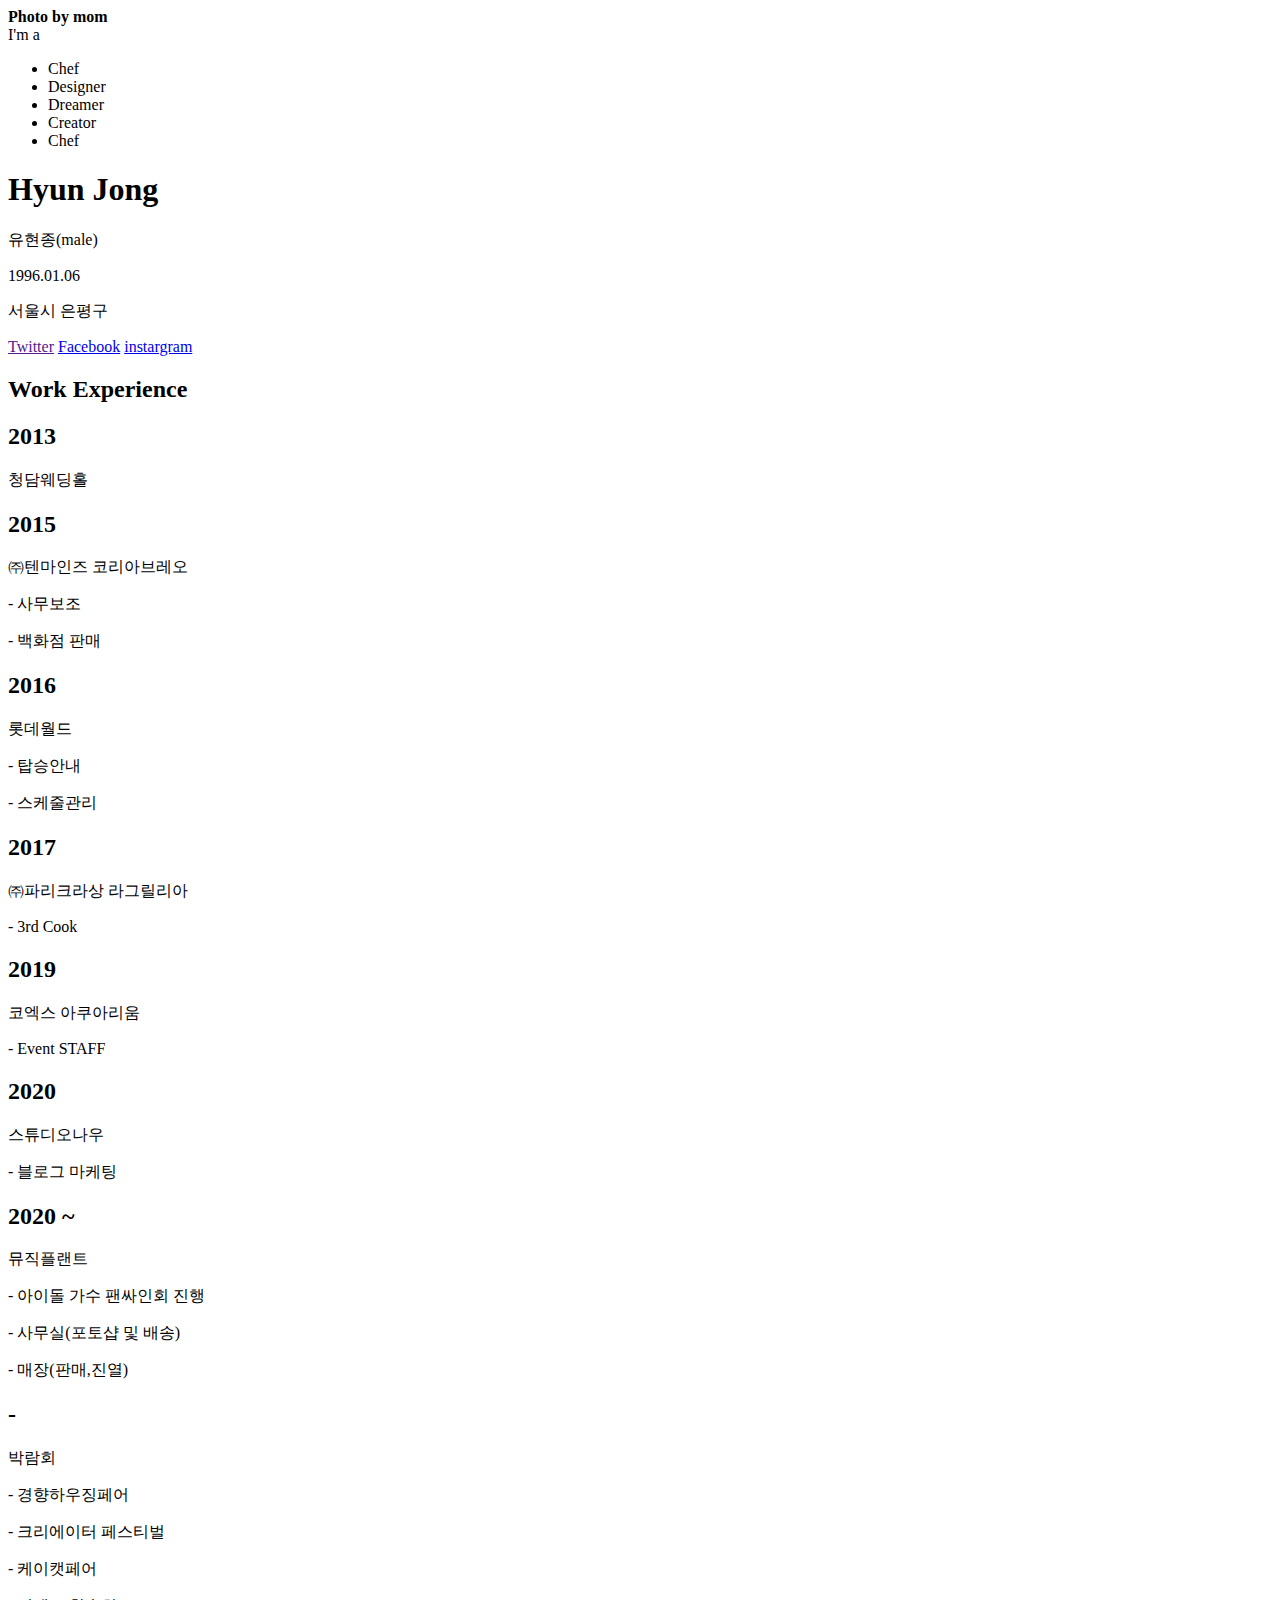
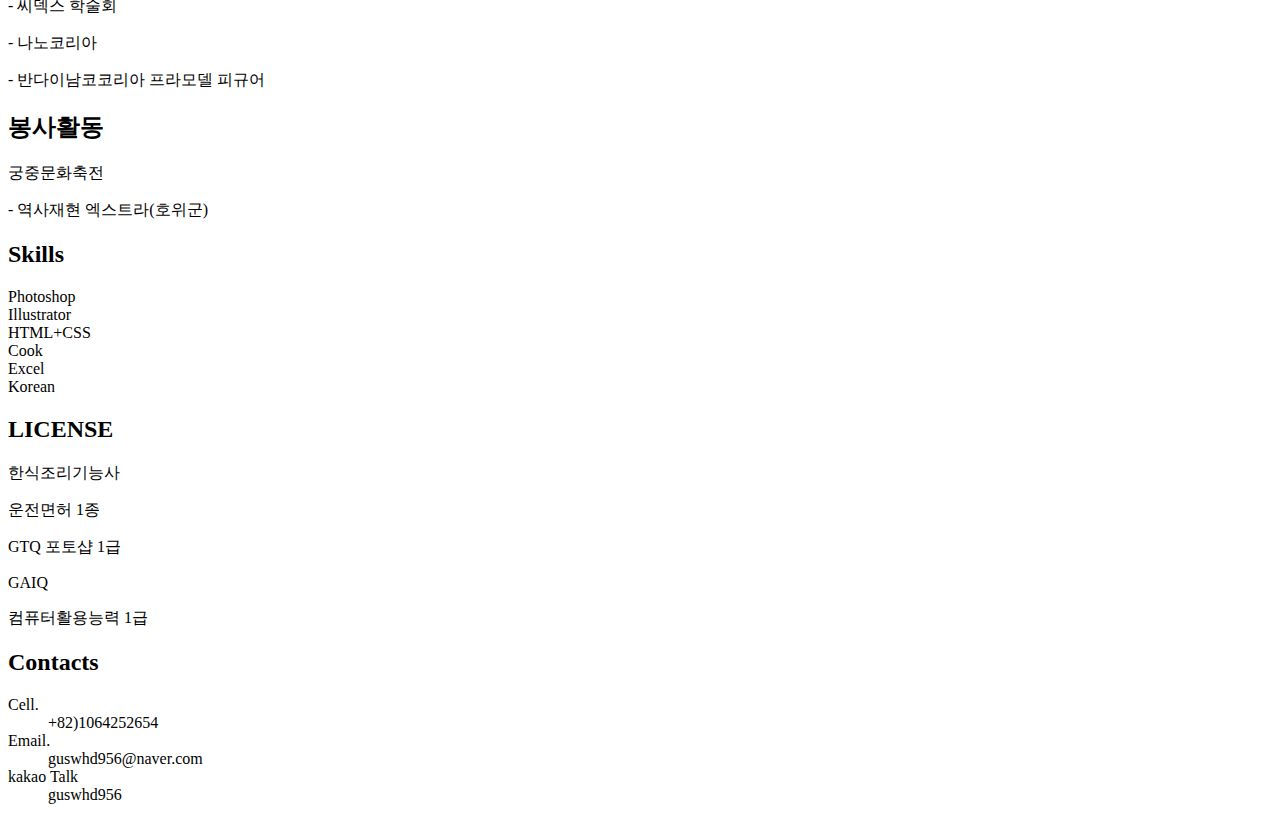
==== index.html @ 7193d83f "Add files via upload" ====
<!DOCTYPE html>
<html>
    <head>
       <!-- Global site tag (gtag.js) - Google Analytics -->
        <script async src="https://www.googletagmanager.com/gtag/js?id=G-DSZX6MNFBE"></script>
        <script>
          window.dataLayer = window.dataLayer || [];
          function gtag(){dataLayer.push(arguments);}
          gtag('js', new Date());

          gtag('config', 'G-DSZX6MNFBE');
        </script>
        
        <title>Responsive About Me</title>
		<meta charset="utf-8">
		<link href="https://fonts.googleapis.com/css?family=Merriweather:400,900" rel="stylesheet">
        <meta name="viewport" content="width=device-width, user-scalable=no">
<!--        <link rel="stylesheet" href="common.css">-->
        <link rel="stylesheet" href="style.css">
    </head>
    <body>

        <div class="portrait">
            <strong>
                Photo by mom
            </strong>
        </div>
        <div class="profile">
            <div class="profile-title">
                I'm a 
                <div class="job">
                    <ul class="job-list">
                        <li>Chef</li>
                        <li>Designer</li>
                        <li>Dreamer</li>
                        <li>Creator</li>
                        <li>Chef</li>
                    </ul>
                </div>
                <h1>Hyun Jong</h1>
                <p>유현종(male)</p>
               <p>1996.01.06</p>
               <p>서울시 은평구</p>
                <div class="icons">
                    <a class="twitter" href="" target="_blank">Twitter</a>
                    <a class="facebook" href="https://www.facebook.com/profile.php?id=100003626458780" target="_blank">Facebook</a>
                    <a class="pinterest" href="https://www.instagram.com/hyunjong_yoo/" target="_blank">instargram</a>
                </div>
            </div>
            <div class="section">
                <h2 class="section-title">
                    Work Experience
                </h2>
                <div class="time">
                    <div class="time-item">
                        <h2>2013</h2>
                        <p>청담웨딩홀</p>
                        
                    </div>
                    <div class="time-item">
                        <h2>2015</h2>
                        <p>㈜텐마인즈 코리아브레오</p>
                        <p>- 사무보조</p>
                        <p>- 백화점 판매</p>
                    </div>
                    <div class="time-item">
                        <h2>2016</h2>
                        <p>롯데월드</p>
                        <p>- 탑승안내</p>
                        <p>- 스케줄관리</p>
                    </div>
                    <div class="time-item">
                        <h2>2017</h2>
                        <p>㈜파리크라상 라그릴리아</p>
                        <p>- 3rd Cook</p>
                    </div>
                    <div class="time-item">
                        <h2>2019</h2>
                        <p>코엑스 아쿠아리움</p>
                        <p>- Event STAFF</p>
                    </div>
                    <div class="time-item">
                        <h2>2020</h2>
                        <p>스튜디오나우</p>
                        <p>- 블로그 마케팅</p>
                    </div>
                    <div class="time-item">
                        <h2>2020 ~ </h2>
                        <p>뮤직플랜트</p>
                        <p>- 아이돌 가수 팬싸인회 진행</p>
                        <p>- 사무실(포토샵 및 배송)</p>
                        <p>- 매장(판매,진열)</p>
                    </div>
                    <div class="time-item">
                        <h2>-</h2>
                        <p>박람회</p>
                        <p>- 경향하우징페어</p>
                        <p>- 크리에이터 페스티벌</p>
                        <p>- 케이캣페어</p>
                        <p>- 씨덱스 학술회</p>
                        <p>- 나노코리아</p>
                        <p>- 반다이남코코리아 프라모델 피규어 </p>
                    </div>
                    <div class="time-item">
                        <h2>봉사활동</h2>
                        <p>궁중문화축전</p>
                        <p>- 역사재현 엑스트라(호위군)</p>
                    </div>
<!--
                     <div class="time-item">
                        <h2>2020</h2>
                        <p>Lorem ipsum dolor sit amet, consectetuer adipiscing elit. Aenean commodo ligula eget dolor. Aenean massa. Cum sociis natoque penatibus et magnis dis parturient montes, nascetur ridiculus mus. Donec quam felis, ultricies nec, pellentesque eu, pretium quis, sem. Nulla consequat massa quis enim. Donec pede justo, fringilla vel, aliquet nec, vulputate eget, arcu. In enim justo, rhoncus ut, imperdiet a, venenatis vitae, justo. Nullam dictum felis eu pede mollis pretium. Integer tinci</p>
                    </div>
-->
                </div>
            </div>
            <div class="section">
                <h2 class="section-title">
                    Skills
                </h2>
                <div class="skills">
                    <div class="skills-item" data-score="80">
                        Photoshop
                    </div>
                    <div class="skills-item" data-score="30">
                        Illustrator
                    </div>
                    <div class="skills-item" data-score="60">
                        HTML+CSS
                    </div>
                    <div class="skills-item" data-score="70">
                        Cook
                    </div>
                    <div class="skills-item" data-score="60">
                         Excel
                    </div>
                    <div class="skills-item" data-score="100">
                        Korean
                    </div>
                    
<!--
                    <div class="skills-item" data-score="60">
                        ES6
                    </div>
-->
<!--
                    <div class="skills-item" data-score="50">
                        React
                    </div>
                    <div class="skills-item" data-score="50">
                        Design
                    </div>
-->
                </div>
            </div>
            <div class="section">
                <h2 class="section-title">
                    LICENSE
                </h2>
                <div>
                    <p class="LICENSE">한식조리기능사 </p>
                    <p class="LICENSE">운전면허 1종 </p>
                    <p class="LICENSE">GTQ 포토샵 1급 </p>
                    <p class="LICENSE">GAIQ </p>
                    <p class="LICENSE">컴퓨터활용능력 1급 </p>
                </div>
<!--
                <dl>
                    <dt>Cell.</dt><dd>+82)1064252654</dd>
                    <dt>Email.</dt><dd>guswhd956@naver.com</dd>
                    <dt>Web.</dt><dd>www.veamcamp.com</dd>
                    <dt>kakao Talk</dt><dd>guswhd956</dd>
                </dl>
-->
            </div>
            <div class="section">
                <h2 class="section-title">
                    Contacts
                </h2>
                <dl>
                    <dt>Cell.</dt><dd>+82)1064252654</dd>
                    <dt>Email.</dt><dd>guswhd956@naver.com</dd>
<!--                    <dt>Web.</dt><dd>www.veamcamp.com</dd>-->
                    <dt>kakao Talk</dt><dd>guswhd956</dd>
                </dl>
            </div>
        </div>

        
    </body>
</html>
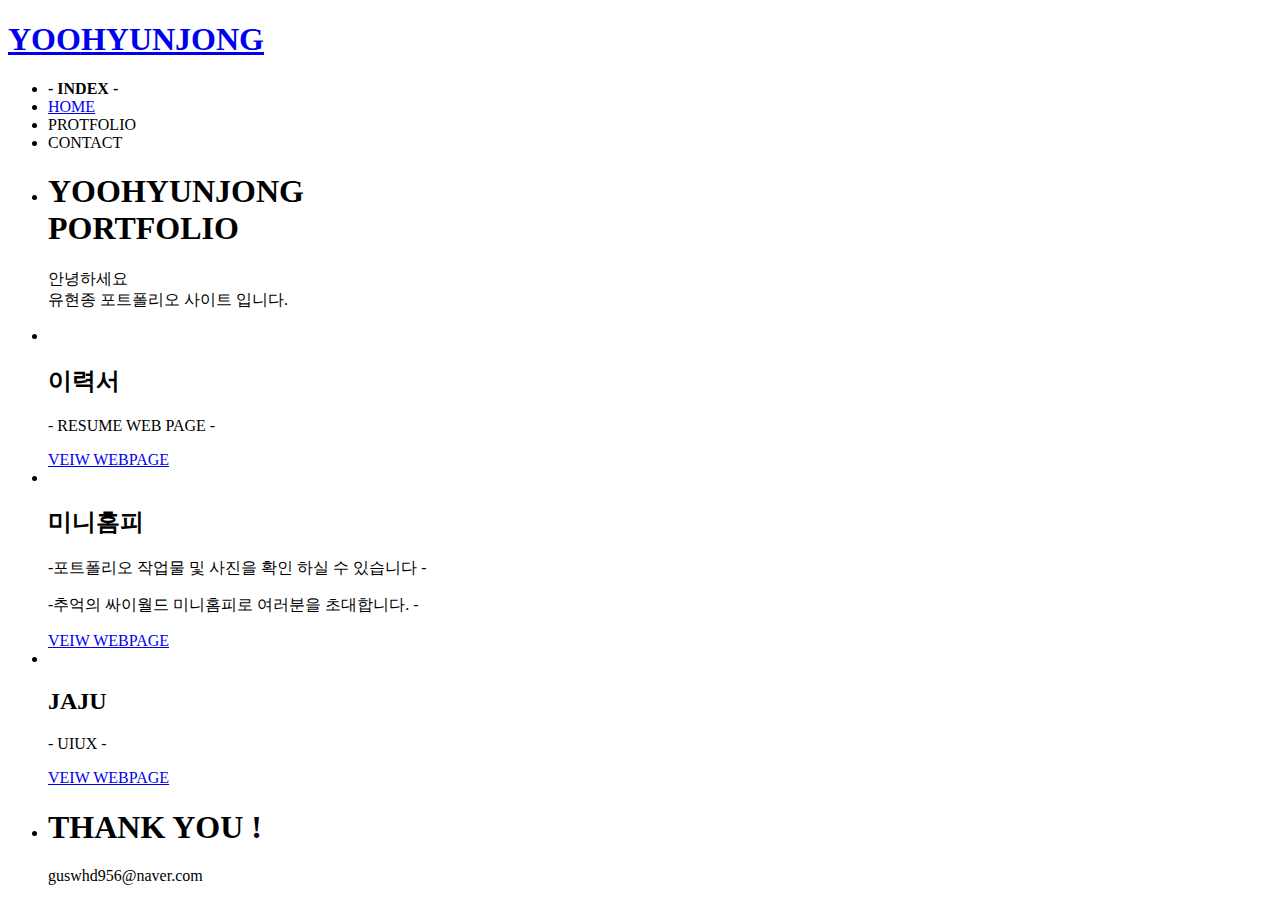
==== commit 75a877f3: "Update index.html" ====
--- a/index.html
+++ b/index.html
@@ -1,191 +1,97 @@
 <!DOCTYPE html>
 <html>
     <head>
-       <!-- Global site tag (gtag.js) - Google Analytics -->
-        <script async src="https://www.googletagmanager.com/gtag/js?id=G-DSZX6MNFBE"></script>
-        <script>
-          window.dataLayer = window.dataLayer || [];
-          function gtag(){dataLayer.push(arguments);}
-          gtag('js', new Date());
+	<meta charset="UTF-8">
+	<meta name="viewport" content="width=device-width, user-scalable=no">
+	<title>유현종의 포트폴리오</title>
+	<link rel="stylesheet" href="index/css/style.css">
+	<link rel="stylesheet" href="https://cdnjs.cloudflare.com/ajax/libs/tailwindcss/2.2.2/tailwind.min.css">
+	
+</head>
+<body>
+	<header id="header">
+		<div id="logo">
+			<h1 class="name"><a href="#"><b>YOO</b>HYUNJONG</a></h1>
+		</div>
+		<nav>
+			<ul>
+				<li><b>- INDEX -</b></li>
+				<li><a href="#">HOME</a></li>
+				<li>PROTFOLIO</li>
+				<li>CONTACT</li>
+			</ul>
+		</nav>
+	</header>
 
-          gtag('config', 'G-DSZX6MNFBE');
-        </script>
+	<ul id="fullpage">
+		<!--intro-->
+		<li class="section intro move1">
+			<div class="p-box">
+				<h1 class="full-name">YOOHYUNJONG<br>PORTFOLIO</h1>
+				<p class="full-intro">안녕하세요<br> 유현종 포트폴리오 사이트 입니다.</p>
+			</div>
+		</li>
+		<!--portfolio-->
+		<li class="section box1 move2">
+			<div class="p-box">
+				<div class="p-img">
+					<img src="123.png" alt="">
+				</div>
+				<div class="p-txt">
+					<h2 class="ttl">이력서</h2>
+					<p>- RESUME WEB PAGE -</p>
+					<a href="html/absolut/index.html" class="p-btn" target="_blank">VEIW WEBPAGE</a>
+				</div>
+			</div>
+		</li>
+		<li class="section box2 move3">
+			<div class="p-box">
+				<div class="p-img">
+					<img src="1234.PNG" alt="">
+				</div>
+				<div class="p-txt">
+					<h2 class="ttl">미니홈피</h2>
+					<p>-포트폴리오 작업물 및 사진을 확인 하실 수 있습니다 -</p>
+					<p>-추억의 싸이월드 미니홈피로 여러분을 초대합니다. -</p>
+					<a href="#" class="p-btn" onclick="openPopup()">VEIW WEBPAGE</a>
+
+				</div>
+			</div>
+		</li>
+		<li class="section box4 move5">
+			<div class="p-box">
+				<div class="p-img">
+					<img src="index/img/jaju.jpg" alt="">
+				</div>
+				<div class="p-txt">
+					<h2 class="ttl">JAJU</h2>
+					<p>- UIUX -</p>
+					<a href="html/jaju/index.html" class="p-btn" target="_blank">VEIW WEBPAGE</a>
+				</div>
+			</div>
+		</li>
+		<!--contact-->
+		<li class="section contact move6">
+			<div class="p-box">
+				<h1 class="thankyou">THANK YOU !</h1>
+				<p class="email">guswhd956@naver.com</p>
+			</div>
+		</li>
+	</ul>
+	
+
+<script src="https://ajax.googleapis.com/ajax/libs/jquery/3.3.1/jquery.min.js"></script>
+<script src="index/js/fullpage.min.js"></script>
+<script>
+	$(document).ready(function() {
+		//fullpage script
+		$('#fullpage').fullpage();
+	});
         
-        <title>Responsive About Me</title>
-		<meta charset="utf-8">
-		<link href="https://fonts.googleapis.com/css?family=Merriweather:400,900" rel="stylesheet">
-        <meta name="viewport" content="width=device-width, user-scalable=no">
-<!--        <link rel="stylesheet" href="common.css">-->
-        <link rel="stylesheet" href="style.css">
-    </head>
-    <body>
-
-        <div class="portrait">
-            <strong>
-                Photo by mom
-            </strong>
-        </div>
-        <div class="profile">
-            <div class="profile-title">
-                I'm a 
-                <div class="job">
-                    <ul class="job-list">
-                        <li>Chef</li>
-                        <li>Designer</li>
-                        <li>Dreamer</li>
-                        <li>Creator</li>
-                        <li>Chef</li>
-                    </ul>
-                </div>
-                <h1>Hyun Jong</h1>
-                <p>유현종(male)</p>
-               <p>1996.01.06</p>
-               <p>서울시 은평구</p>
-                <div class="icons">
-                    <a class="twitter" href="" target="_blank">Twitter</a>
-                    <a class="facebook" href="https://www.facebook.com/profile.php?id=100003626458780" target="_blank">Facebook</a>
-                    <a class="pinterest" href="https://www.instagram.com/hyunjong_yoo/" target="_blank">instargram</a>
-                </div>
-            </div>
-            <div class="section">
-                <h2 class="section-title">
-                    Work Experience
-                </h2>
-                <div class="time">
-                    <div class="time-item">
-                        <h2>2013</h2>
-                        <p>청담웨딩홀</p>
-                        
-                    </div>
-                    <div class="time-item">
-                        <h2>2015</h2>
-                        <p>㈜텐마인즈 코리아브레오</p>
-                        <p>- 사무보조</p>
-                        <p>- 백화점 판매</p>
-                    </div>
-                    <div class="time-item">
-                        <h2>2016</h2>
-                        <p>롯데월드</p>
-                        <p>- 탑승안내</p>
-                        <p>- 스케줄관리</p>
-                    </div>
-                    <div class="time-item">
-                        <h2>2017</h2>
-                        <p>㈜파리크라상 라그릴리아</p>
-                        <p>- 3rd Cook</p>
-                    </div>
-                    <div class="time-item">
-                        <h2>2019</h2>
-                        <p>코엑스 아쿠아리움</p>
-                        <p>- Event STAFF</p>
-                    </div>
-                    <div class="time-item">
-                        <h2>2020</h2>
-                        <p>스튜디오나우</p>
-                        <p>- 블로그 마케팅</p>
-                    </div>
-                    <div class="time-item">
-                        <h2>2020 ~ </h2>
-                        <p>뮤직플랜트</p>
-                        <p>- 아이돌 가수 팬싸인회 진행</p>
-                        <p>- 사무실(포토샵 및 배송)</p>
-                        <p>- 매장(판매,진열)</p>
-                    </div>
-                    <div class="time-item">
-                        <h2>-</h2>
-                        <p>박람회</p>
-                        <p>- 경향하우징페어</p>
-                        <p>- 크리에이터 페스티벌</p>
-                        <p>- 케이캣페어</p>
-                        <p>- 씨덱스 학술회</p>
-                        <p>- 나노코리아</p>
-                        <p>- 반다이남코코리아 프라모델 피규어 </p>
-                    </div>
-                    <div class="time-item">
-                        <h2>봉사활동</h2>
-                        <p>궁중문화축전</p>
-                        <p>- 역사재현 엑스트라(호위군)</p>
-                    </div>
-<!--
-                     <div class="time-item">
-                        <h2>2020</h2>
-                        <p>Lorem ipsum dolor sit amet, consectetuer adipiscing elit. Aenean commodo ligula eget dolor. Aenean massa. Cum sociis natoque penatibus et magnis dis parturient montes, nascetur ridiculus mus. Donec quam felis, ultricies nec, pellentesque eu, pretium quis, sem. Nulla consequat massa quis enim. Donec pede justo, fringilla vel, aliquet nec, vulputate eget, arcu. In enim justo, rhoncus ut, imperdiet a, venenatis vitae, justo. Nullam dictum felis eu pede mollis pretium. Integer tinci</p>
-                    </div>
--->
-                </div>
-            </div>
-            <div class="section">
-                <h2 class="section-title">
-                    Skills
-                </h2>
-                <div class="skills">
-                    <div class="skills-item" data-score="80">
-                        Photoshop
-                    </div>
-                    <div class="skills-item" data-score="30">
-                        Illustrator
-                    </div>
-                    <div class="skills-item" data-score="60">
-                        HTML+CSS
-                    </div>
-                    <div class="skills-item" data-score="70">
-                        Cook
-                    </div>
-                    <div class="skills-item" data-score="60">
-                         Excel
-                    </div>
-                    <div class="skills-item" data-score="100">
-                        Korean
-                    </div>
-                    
-<!--
-                    <div class="skills-item" data-score="60">
-                        ES6
-                    </div>
--->
-<!--
-                    <div class="skills-item" data-score="50">
-                        React
-                    </div>
-                    <div class="skills-item" data-score="50">
-                        Design
-                    </div>
--->
-                </div>
-            </div>
-            <div class="section">
-                <h2 class="section-title">
-                    LICENSE
-                </h2>
-                <div>
-                    <p class="LICENSE">한식조리기능사 </p>
-                    <p class="LICENSE">운전면허 1종 </p>
-                    <p class="LICENSE">GTQ 포토샵 1급 </p>
-                    <p class="LICENSE">GAIQ </p>
-                    <p class="LICENSE">컴퓨터활용능력 1급 </p>
-                </div>
-<!--
-                <dl>
-                    <dt>Cell.</dt><dd>+82)1064252654</dd>
-                    <dt>Email.</dt><dd>guswhd956@naver.com</dd>
-                    <dt>Web.</dt><dd>www.veamcamp.com</dd>
-                    <dt>kakao Talk</dt><dd>guswhd956</dd>
-                </dl>
--->
-            </div>
-            <div class="section">
-                <h2 class="section-title">
-                    Contacts
-                </h2>
-                <dl>
-                    <dt>Cell.</dt><dd>+82)1064252654</dd>
-                    <dt>Email.</dt><dd>guswhd956@naver.com</dd>
-<!--                    <dt>Web.</dt><dd>www.veamcamp.com</dd>-->
-                    <dt>kakao Talk</dt><dd>guswhd956</dd>
-                </dl>
-            </div>
-        </div>
-
-        
-    </body>
+        function openPopup(){
+        window.open("cyworld/home.html", "new", "toolbar=no, menubar=no, scrollbars=no, resizable=no, width=1280, height=721, left=0, top=0" );
+        }
+         
+</script>
+</body>
 </html>
